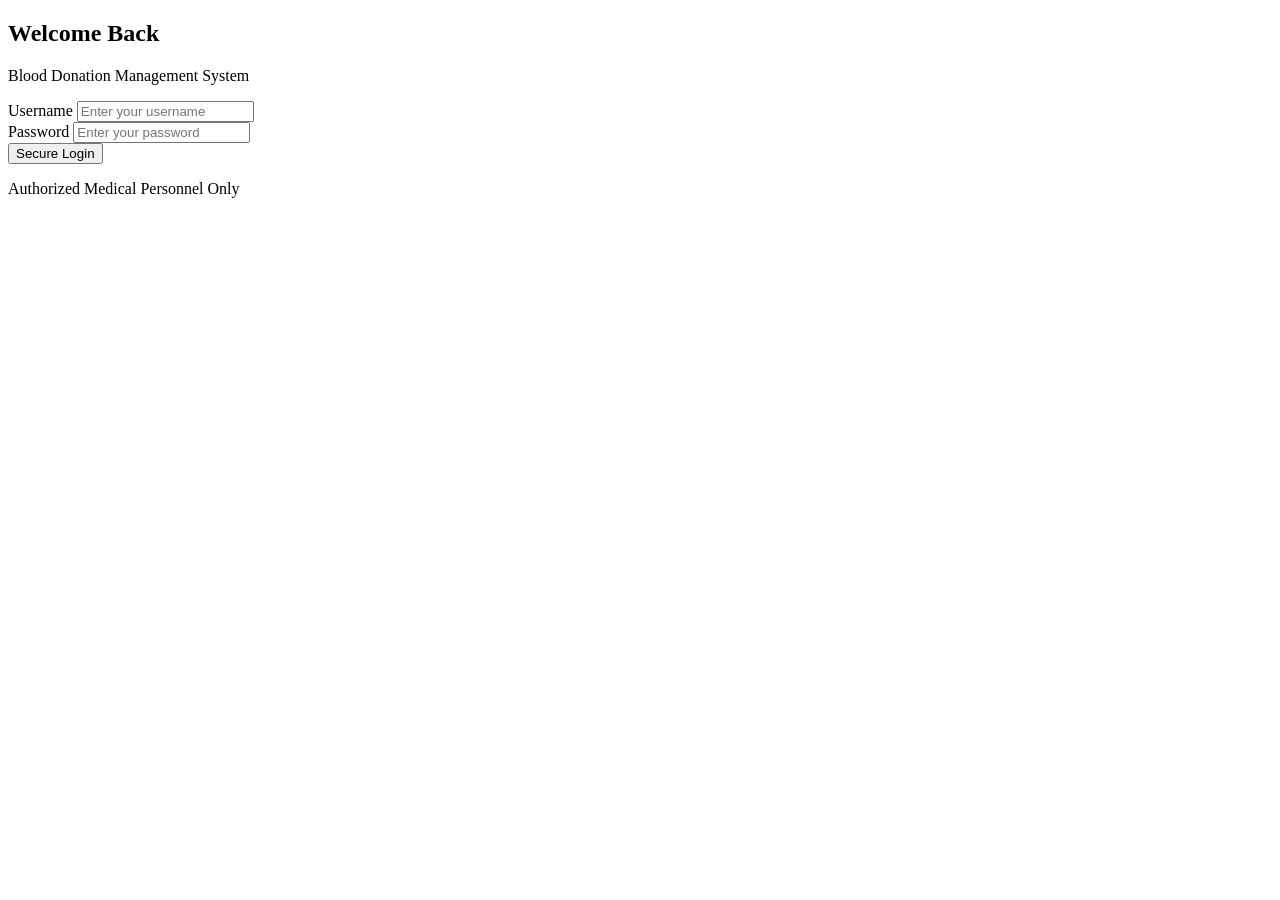
==== Frontend/login.html @ 5afe791d "done some changes for deployment" ====
<!doctype html>
<html lang="en">
  <head>
    <meta charset="UTF-8" />
    <meta name="viewport" content="width=device-width, initial-scale=1.0" />
    <title>Login - Blood Donation System</title>
    <link rel="stylesheet" href="login-style.css" />
  </head>
  <body>
    <div class="login-container">
      <div class="login-header">
        <h2>Welcome Back</h2>
        <p>Blood Donation Management System</p>
      </div>

      <form id="loginForm">
        <div class="input-group">
          <label for="username">Username</label>
          <input
            type="text"
            id="username"
            placeholder="Enter your username"
            required
          />
        </div>

        <div class="input-group">
          <label for="password">Password</label>
          <input
            type="password"
            id="password"
            placeholder="Enter your password"
            required
          />
        </div>

        <button type="submit" class="login-btn">Secure Login</button>
      </form>

      <div class="login-footer">
        <p>Authorized Medical Personnel Only</p>
      </div>
    </div>
    <script>
      document
        .getElementById("loginForm")
        .addEventListener("submit", async function (e) {
          e.preventDefault(); // Prevents the page from reloading

          const usernameInput = document.getElementById("username").value;
          const passwordInput = document.getElementById("password").value;

          try {
            // Send the data to your Node.js backend
            const response = await fetch(
              "https://blood-donation-38rx.vercel.app/login",
              {
                method: "POST",
                headers: { "Content-Type": "application/json" },
                body: JSON.stringify({
                  username: usernameInput,
                  password: passwordInput,
                }),
              },
            );

            const result = await response.json();

            if (result.success) {
              // If the backend says success, redirect to the dashboard!
              window.location.href = "index.html";
            } else {
              // If the backend says fail, show an alert
              alert("Access Denied: " + result.message);
            }
          } catch (error) {
            console.error("Login error:", error);
            alert("Could not connect to the server. Is your backend running?");
          }
        });
    </script>
  </body>
</html>
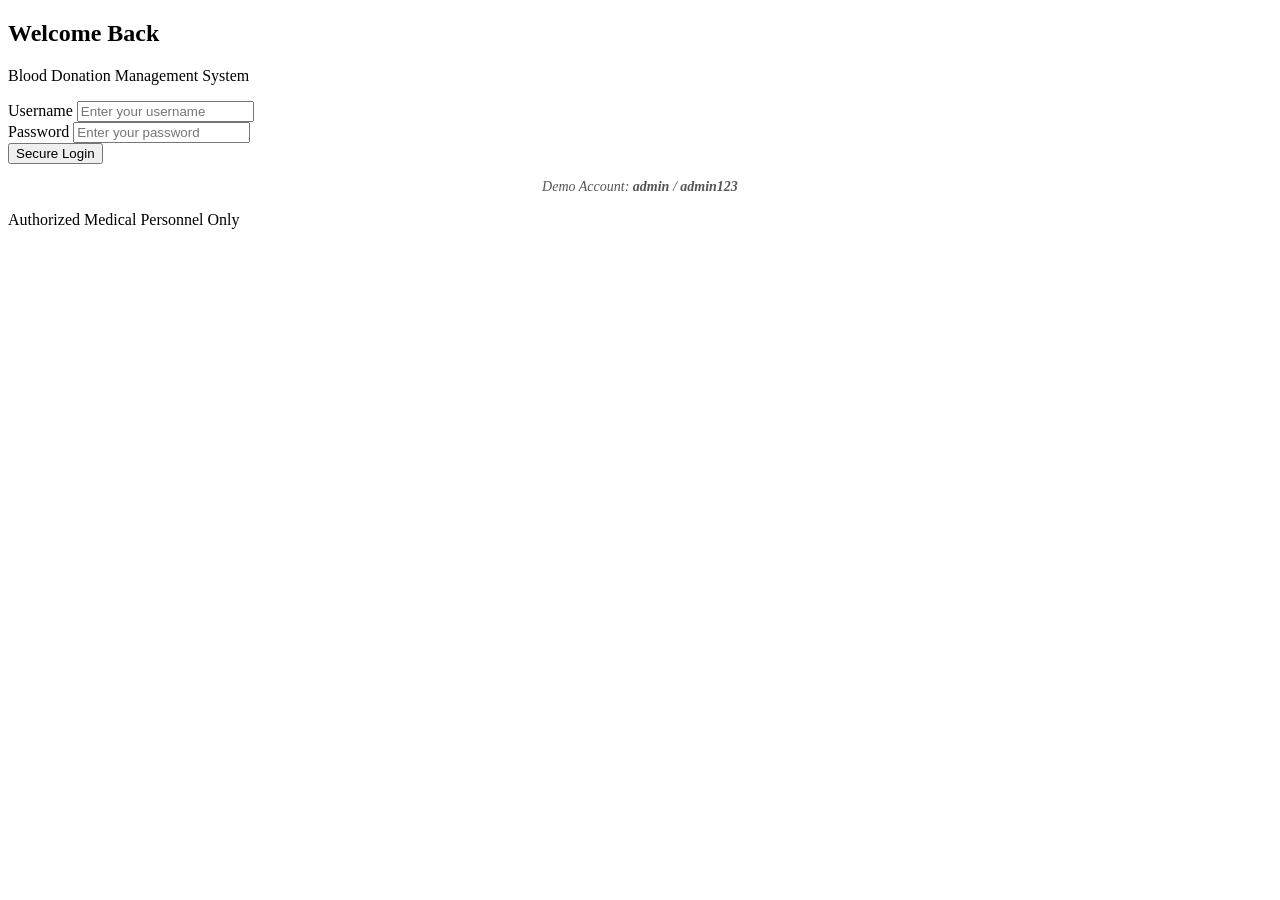
==== commit 6e2875ec: "made login changes for demonstration" ====
--- a/Frontend/login.html
+++ b/Frontend/login.html
@@ -35,6 +35,20 @@
         </div>
 
         <button type="submit" class="login-btn">Secure Login</button>
+
+        <p
+          style="
+            text-align: center;
+            margin-top: 15px;
+            font-size: 14px;
+            color: #555;
+          "
+        >
+          <em
+            >Demo Account: <strong>admin</strong> /
+            <strong>admin123</strong></em
+          >
+        </p>
       </form>
 
       <div class="login-footer">
@@ -68,7 +82,7 @@
 
             if (result.success) {
               // If the backend says success, redirect to the dashboard!
-              window.location.href = "index.html";
+              window.location.href = "dashboard.html";
             } else {
               // If the backend says fail, show an alert
               alert("Access Denied: " + result.message);
